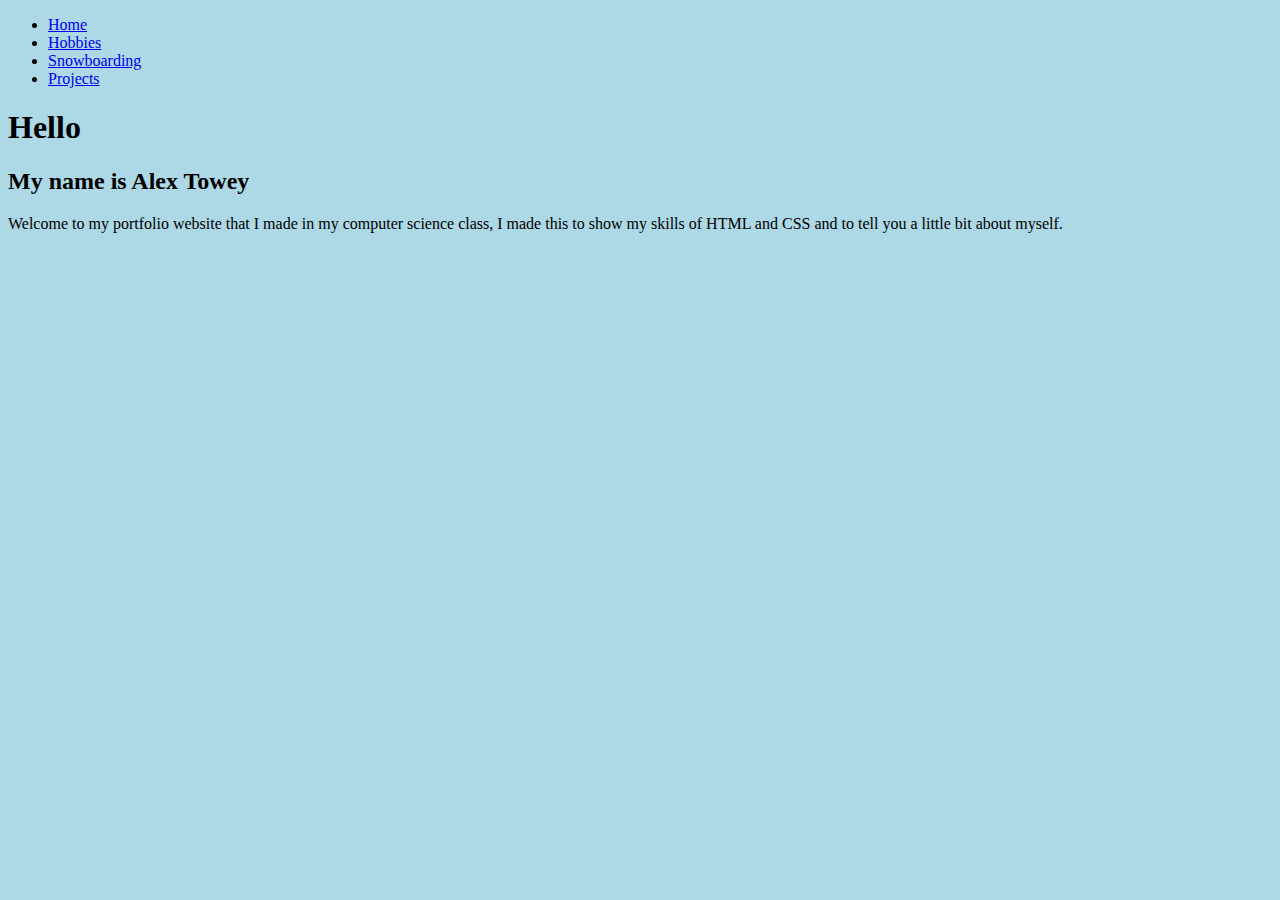
==== index.html @ af183922 "Update index.html" ====
<!DOCTYPE html>
<html>
  
  <head>
   
    <meta charset="utf-8">

<link rel="stylesheet" href="styles.css">
  
    <title>home</title>
     
  </head>
  
  <body>
     <ul>
  <li><a href="index.html">Home</a></li>
  <li><a href="hobbies.html">Hobbies</a></li>
  <li><a href="Snowboarding.html">Snowboarding</a></li>
  <li><a href="Projects.html">Projects</a></li>
</ul>


   
    <h1>Hello</h1>
    
    <h2>My name is Alex Towey</h2>

  
          <p>Welcome to my portfolio website that I made in my computer science class, I made this to show my skills of HTML and CSS
          and to tell you a little bit about myself.</p>
      
    
  <body>

<html>
---- styles.css ----
body {background-color:lightblue ;}
h1   {color: ;}
p    {color: ;}
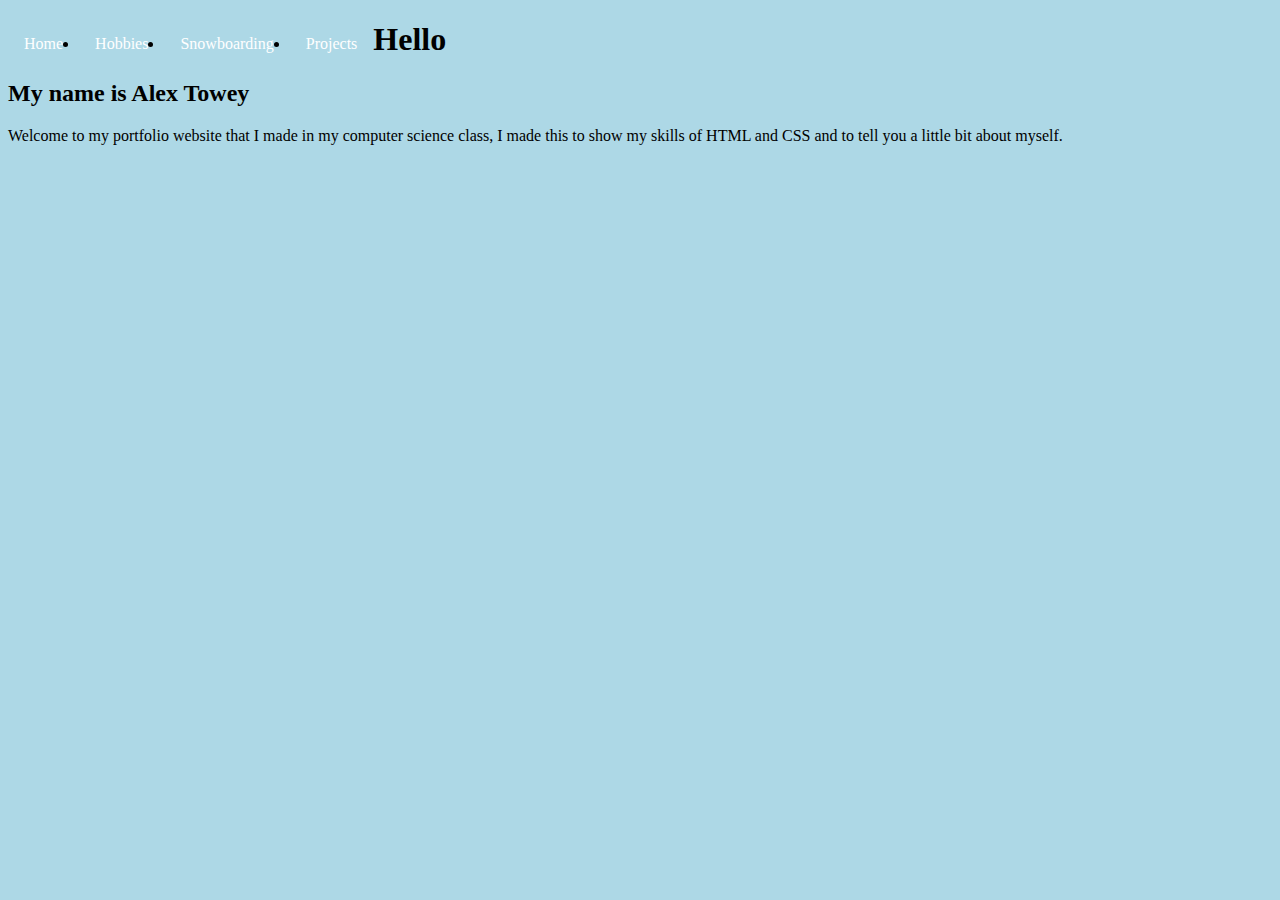
==== commit 201bb3e4: "Update index.html" ====
--- a/index.html
+++ b/index.html
@@ -5,19 +5,17 @@
    
     <meta charset="utf-8">
 
-<link rel="stylesheet" href="styles.css">
+<link rel="stylesheet" href="style.css">
   
     <title>home</title>
      
   </head>
   
   <body>
-     <ul>
   <li><a href="index.html">Home</a></li>
   <li><a href="hobbies.html">Hobbies</a></li>
   <li><a href="Snowboarding.html">Snowboarding</a></li>
   <li><a href="Projects.html">Projects</a></li>
-</ul>
 
 
    
--- a/style.css
+++ b/style.css
@@ -0,0 +1,34 @@
+
+body {
+  background-color:lightblue;
+}
+h1   {
+  color: 
+}
+p    {
+  color: 
+}
+ul {
+    list-style-type: none;
+    margin: 0;
+    padding: 0;
+    overflow: hidden;
+    background-color: blue;
+}
+
+li {
+    float: left;
+}
+
+li a {
+    display: block;
+    color: white;
+    text-align: center;
+    padding: 14px 16px;
+    text-decoration: none;
+}
+
+li a:hover {
+    background-color: #111;
+}
+
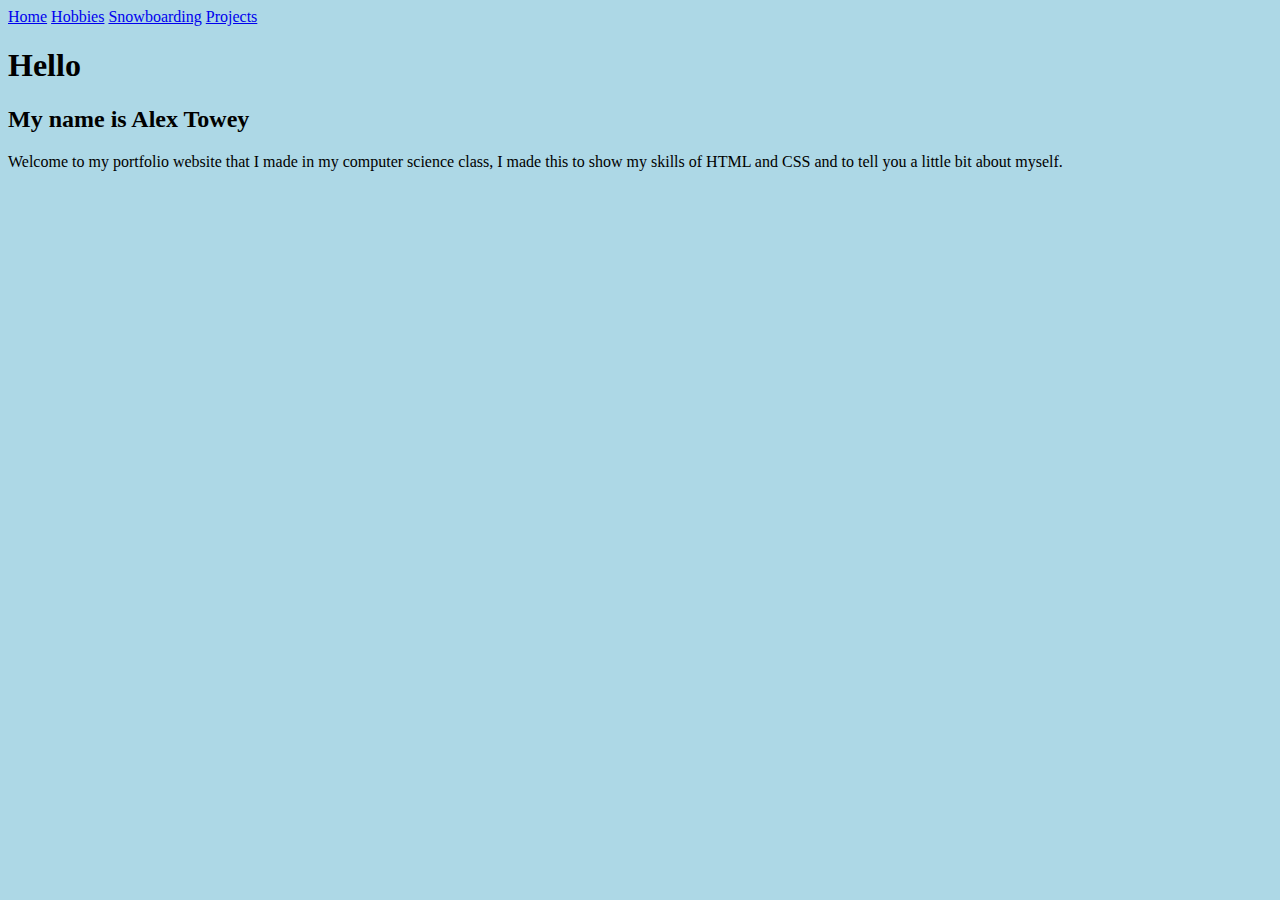
==== commit f8a3f117: "Update index.html" ====
--- a/index.html
+++ b/index.html
@@ -12,10 +12,10 @@
   </head>
   
   <body>
-  <li><a href="index.html">Home</a></li>
-  <li><a href="hobbies.html">Hobbies</a></li>
-  <li><a href="Snowboarding.html">Snowboarding</a></li>
-  <li><a href="Projects.html">Projects</a></li>
+  <a href="index.html">Home</a>
+  <a href="hobbies.html">Hobbies</a>
+ <a href="Snowboarding.html">Snowboarding</a>
+  <a href="Projects.html">Projects</a>
 
 
    
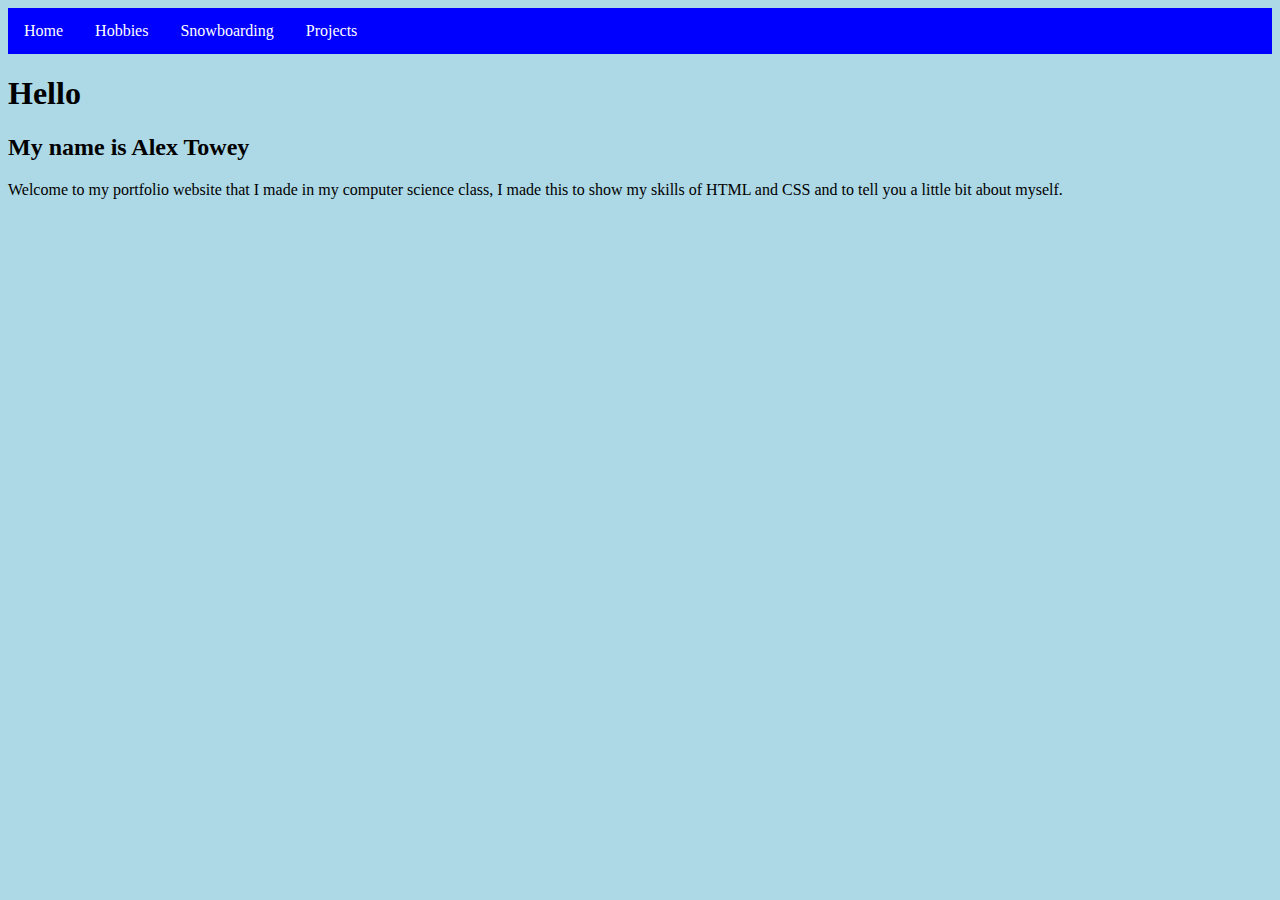
==== commit 99779806: "Update index.html" ====
--- a/index.html
+++ b/index.html
@@ -12,10 +12,12 @@
   </head>
   
   <body>
-  <a href="index.html">Home</a>
-  <a href="hobbies.html">Hobbies</a>
- <a href="Snowboarding.html">Snowboarding</a>
-  <a href="Projects.html">Projects</a>
+ <ul>
+  <li><a href="index.html">Home</a></li>
+  <li><a href="hobbies.html">Hobbies</a></li>
+  <li><a href="Snowboarding.html">Snowboarding</a></li>
+  <li><a href="Projects.html">Projects</a></li>
+</ul>
 
 
    
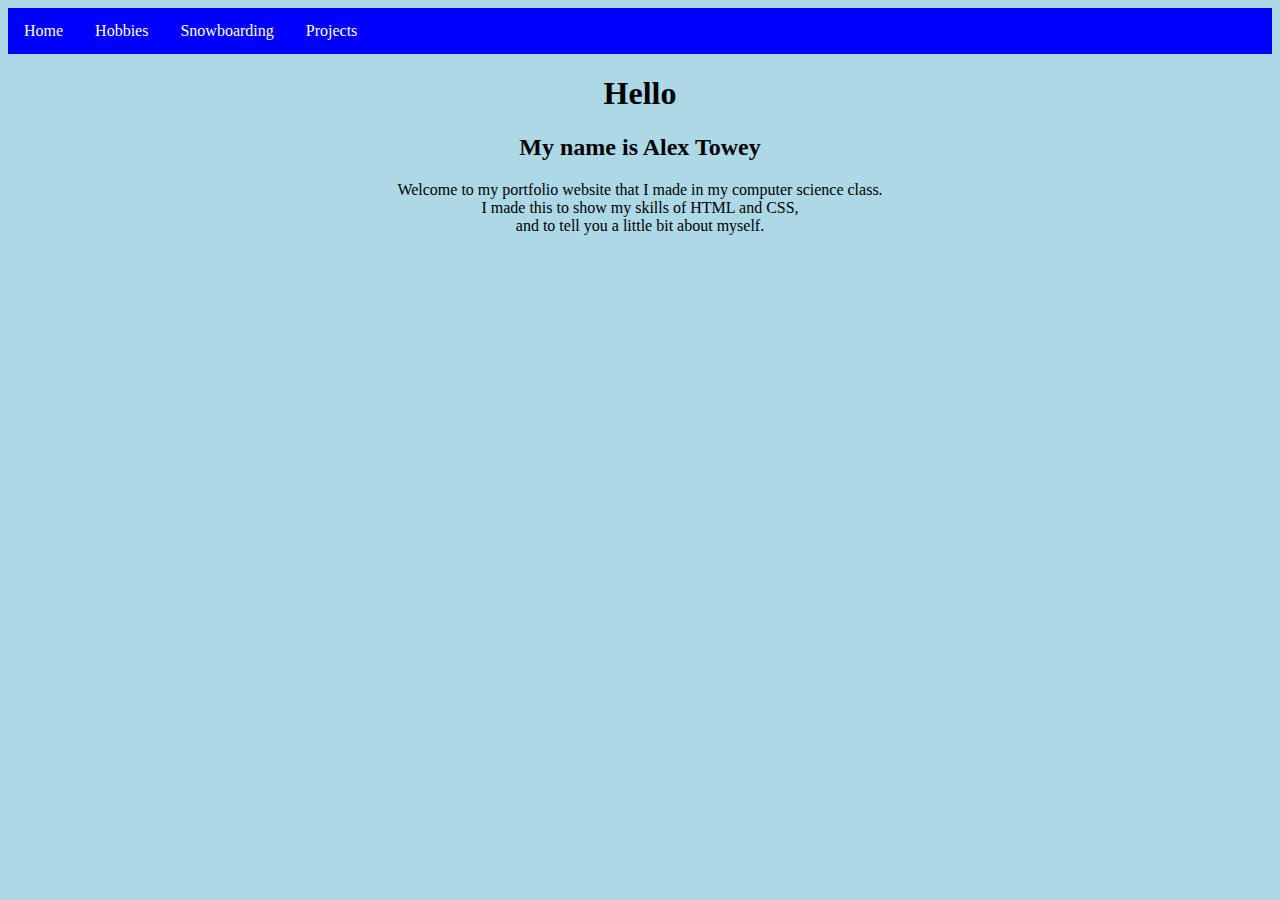
==== commit 7be10439: "Update index.html" ====
--- a/index.html
+++ b/index.html
@@ -26,7 +26,7 @@
     <h2>My name is Alex Towey</h2>
 
   
-          <p>Welcome to my portfolio website that I made in my computer science class, I made this to show my skills of HTML and CSS
+          <p>Welcome to my portfolio website that I made in my computer science class.<br> I made this to show my skills of HTML and CSS,<br>
           and to tell you a little bit about myself.</p>
       
     
--- a/style.css
+++ b/style.css
@@ -1,12 +1,19 @@
 
 body {
+  
   background-color:lightblue;
 }
 h1   {
-  color: 
+  font-family: "Times New Roman", Times, serif;
+  text-align: center;
+}
+h2   {
+  font-family: "Times New Roman", Times, serif;
+  text-align: center;
 }
 p    {
-  color: 
+  font-family: "Times New Roman", Times, serif;
+  text-align: center;
 }
 ul {
     list-style-type: none;
@@ -18,6 +25,7 @@
 
 li {
     float: left;
+ 
 }
 
 li a {
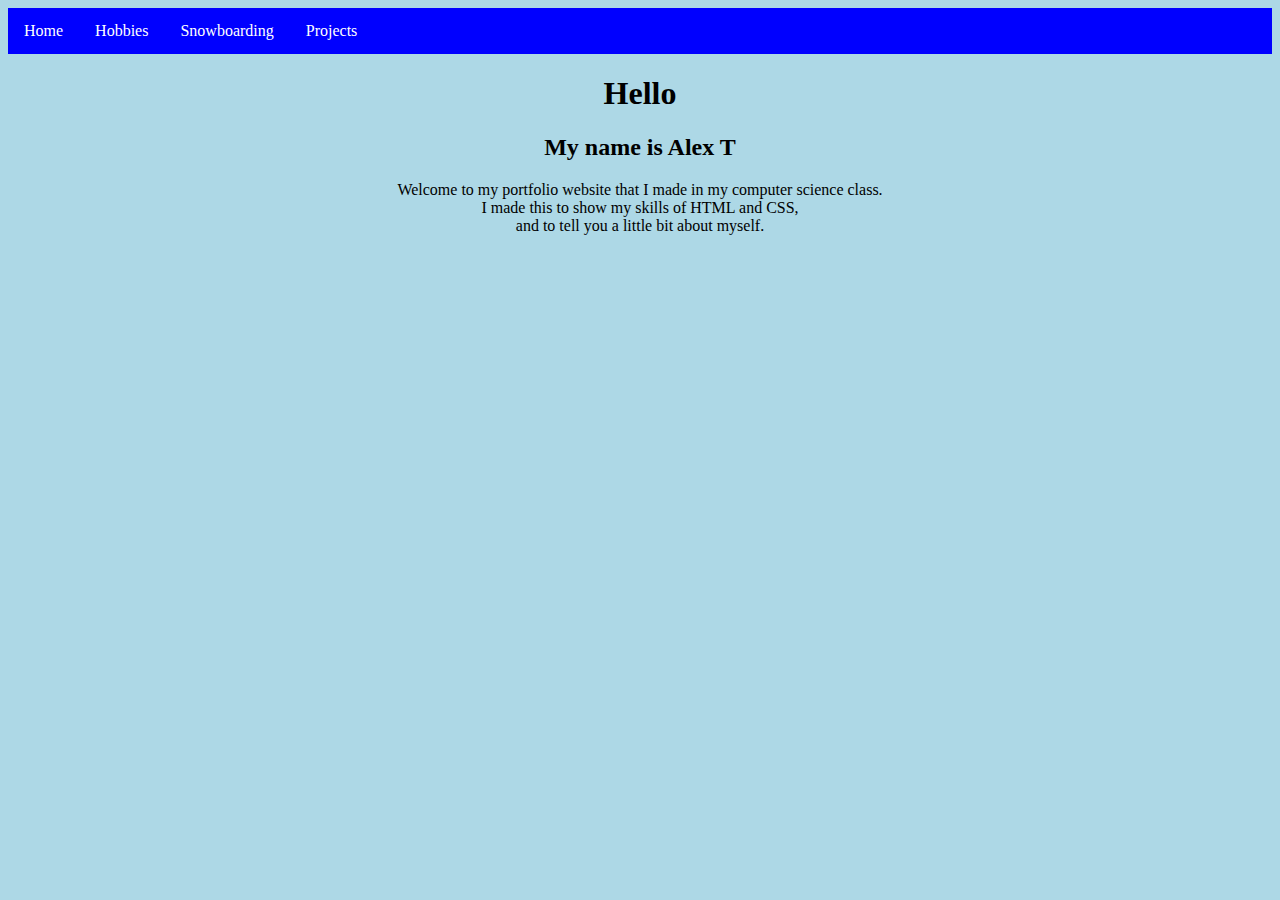
==== commit 1bcbd28a: "Update index.html" ====
--- a/index.html
+++ b/index.html
@@ -23,10 +23,11 @@
    
     <h1>Hello</h1>
     
-    <h2>My name is Alex Towey</h2>
+    <h2>My name is Alex T</h2>
 
   
-          <p>Welcome to my portfolio website that I made in my computer science class.<br> I made this to show my skills of HTML and CSS,<br>
+          <p>Welcome to my portfolio website that I made in my computer science class.<br>
+          I made this to show my skills of HTML and CSS,<br>
           and to tell you a little bit about myself.</p>
       
     
--- a/style.css
+++ b/style.css
@@ -6,11 +6,19 @@
 h1   {
   font-family: "Times New Roman", Times, serif;
   text-align: center;
+  
 }
 h2   {
   font-family: "Times New Roman", Times, serif;
   text-align: center;
 }
+
+h3   {
+  font-family: "Times New Roman", Times, serif;
+  text-align: center;
+}
+
+
 p    {
   font-family: "Times New Roman", Times, serif;
   text-align: center;
@@ -39,4 +47,9 @@
 li a:hover {
     background-color: #111;
 }
+img {
+    display: block;
+    margin: auto;
+}
+  
 
